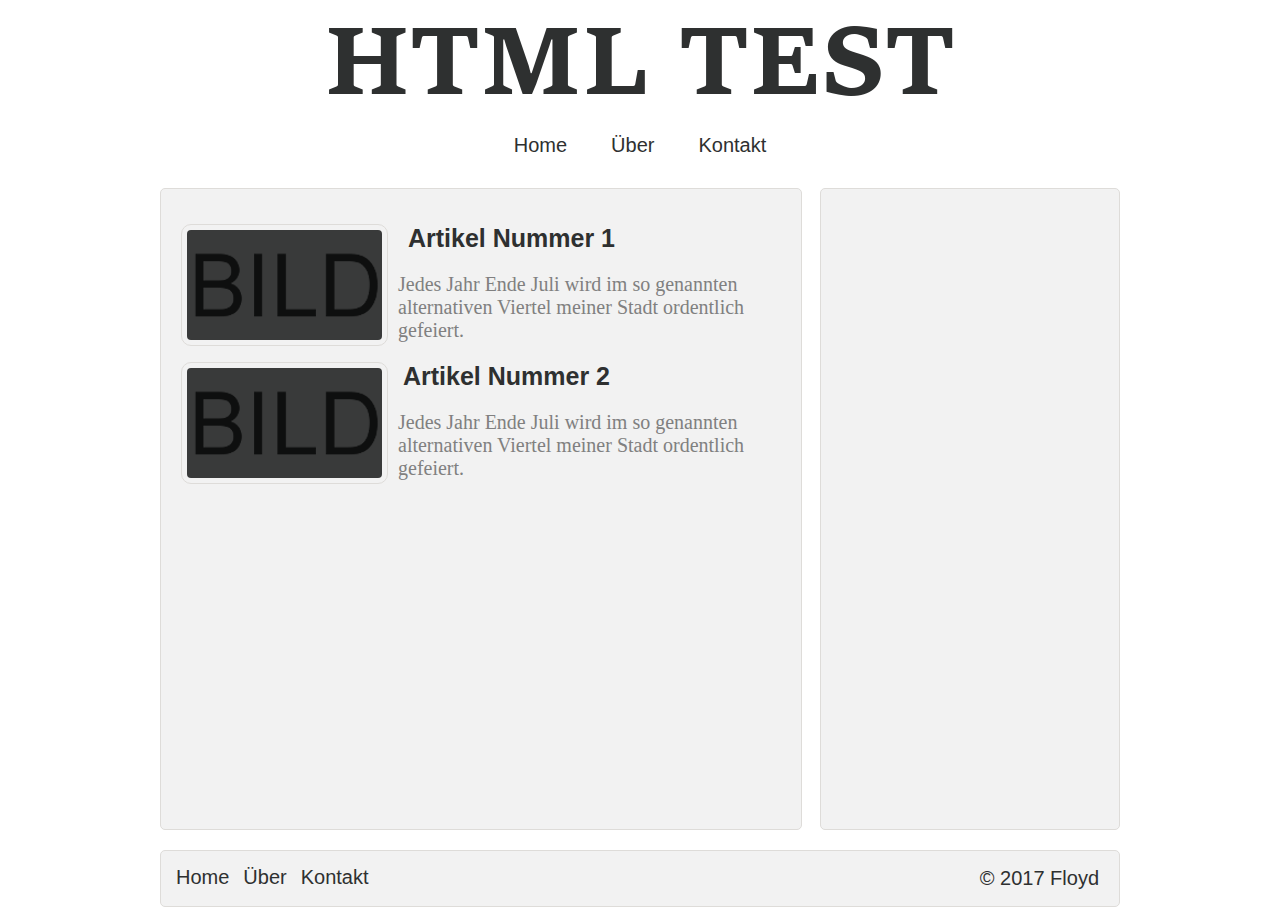
==== index.html @ 8c6721ed "First Website Upload" ====
<!DOCTYPE html>

<html>

<head>
	<link rel="stylesheet" href="style.css" type="text/css">
	<title>Test - Home</title>
</head>


<body>
	<div id="wrapper">
		<header><img src="bilder/LOGO.png" alt="LOGO"></header>

		<nav>
			<ul>
				<li><a href="index.html">Home</a></li>
				<li><a href="ueber.html">Über</a></li>
				<li><a href="kontakt.html">Kontakt</a></li>
			</ul>
		</nav>




		<section>
			<div class="article">
				<a href="#"><img src="bilder/BILD.png" alt="BILD"></a>
				<a href="#">Artikel Nummer 1</a>
				<p>Jedes Jahr Ende Juli wird im so genannten alternativen Viertel meiner Stadt ordentlich gefeiert. </p>
			<div>
			<div class="article">
				<img src="bilder/BILD.png" alt="BILD">
				<a href="#">Artikel Nummer 2</a>
				<p>Jedes Jahr Ende Juli wird im so genannten alternativen Viertel meiner Stadt ordentlich gefeiert. </p>
			<div>




		</section>

		<aside></aside>

		<footer>
			<ul>
				<li><a href="index.html">Home</a></li>
				<li><a href="ueber.html">Über</a></li>
				<li><a href="kontakt.html">Kontakt</a></li>
			</ul>
			<p><a href="#">&copy; 2017 Floyd</a></p>
		</footer>
	</div>

</body>



</html>
---- style.css ----
#wrapper {
	width: 960px;
	margin-right: auto;
	margin-left: auto;
}

header {
	height: 90px;
	padding-top: 10px;
	padding-bottom: 10px;
	text-align: center
}

nav {
	text-align: center;
}

nav ul {
	list-style-type: none;
}

nav li {
	display: inline;
	margin-right: 40px;
}

a {
	color: #2E3030;
	text-decoration: none;
	font-family: arial, sans-serif;
	font-size: 20px;
}	

section {
	width: 600px;
	height: 600px;
	float: left;

	padding: 20px;
	margin-top: 15px;
	margin-right: 15px;
	
	background: #f2f2f2;
	border: 1px solid #DEDCD9;
	border-radius: 5px;
}


aside {
	width: 258px;
	height: 600px;
	float: right;

	padding: 20px;
	margin-top: 15px;
	margin-bottom: 20px;

	background: #f2f2f2;
	border: 1px solid #DEDCD9;
	border-radius: 5px;
}

footer {
	background: #f2f2f2;
	border: 1px solid #DEDCD9;
	border-radius: 5px;
	clear: both;
}

footer ul {
	float: left;
	list-style: none;
	padding: 0px;
	margin: 15px;
}

footer li {
	display: inline;
	margin-right: 10px;

}

footer p {
	text-align: right;
	margin-right: 20px;
}

.article {
	height: 100px;
	margin-top: 15px;
}

.article img {
	float: left;
	padding: 5px;
	margin-right: 10px;
	border: 1px solid #DEDCD9;
	background-color: #f2f2f2;
	border-radius: 10px;
}

.article a {
	font-size: 25px;
	font-weight: bold;
	margin-left: 5px;
}

.article p {
	font-size: 20px;
	color: #808080;

}
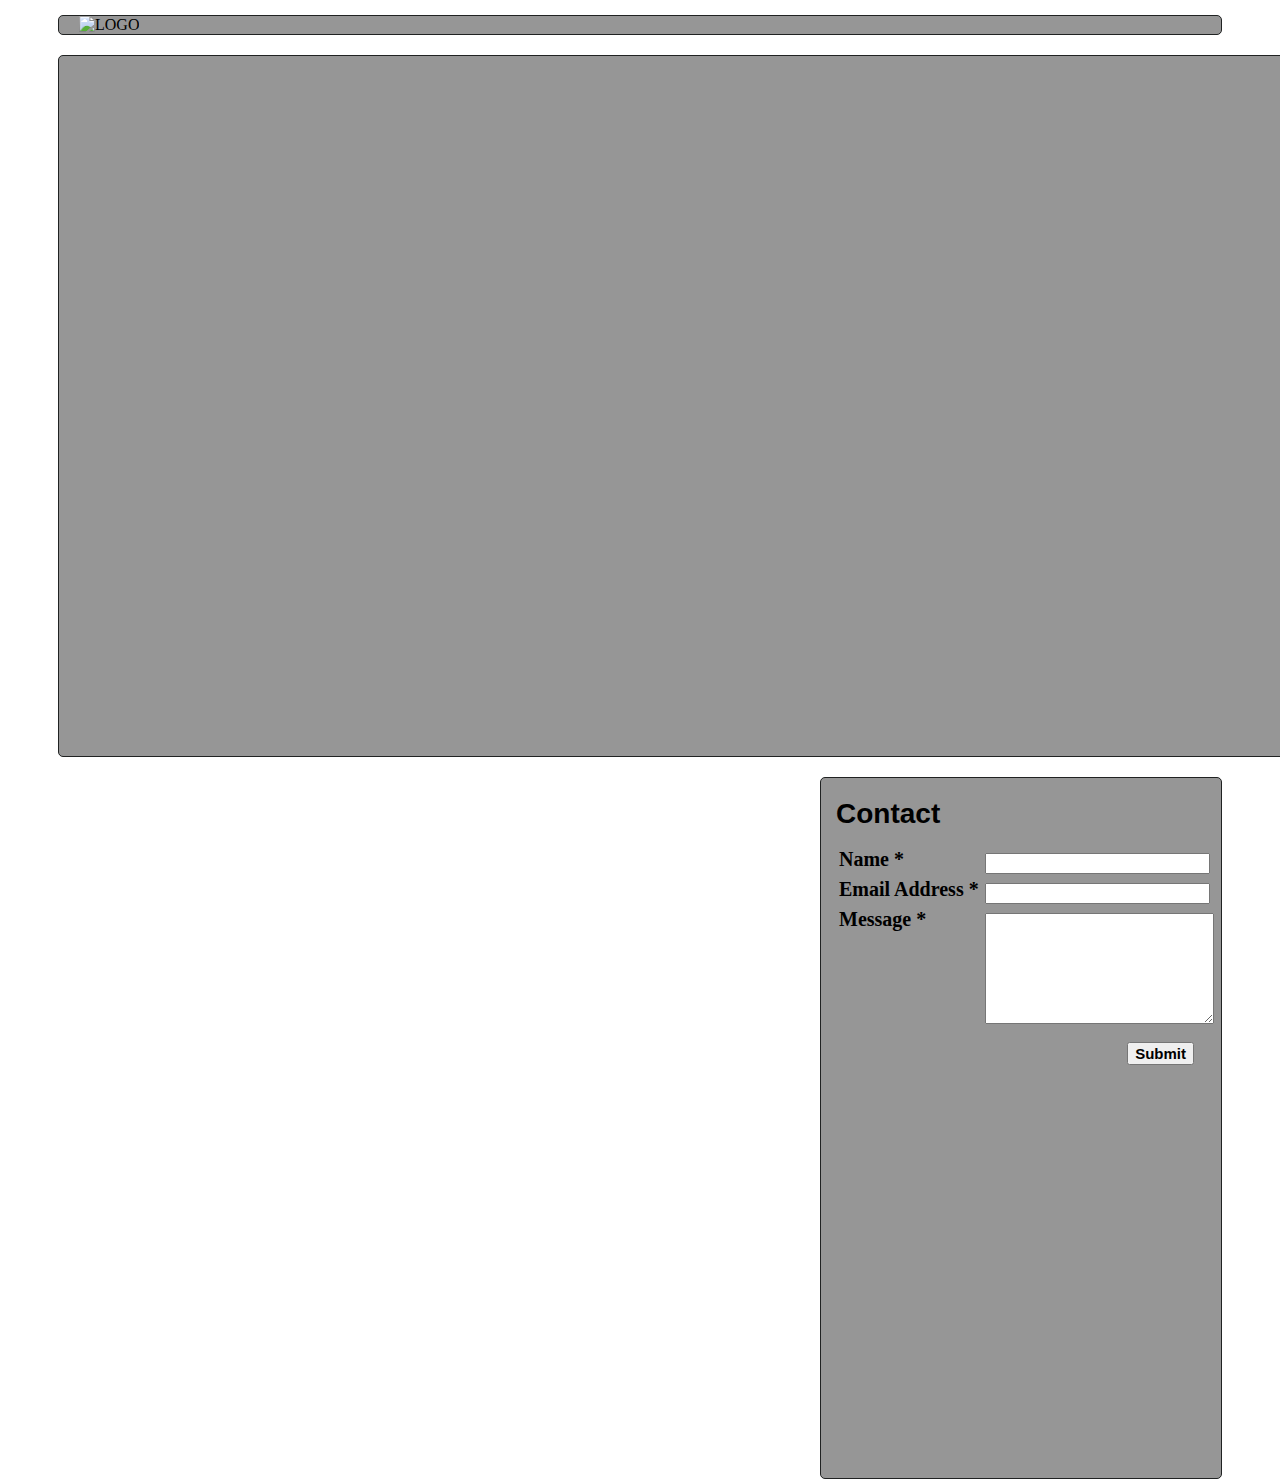
==== commit 65f97e26: "v2" ====
--- a/index.html
+++ b/index.html
@@ -1,59 +1,70 @@
 <!DOCTYPE html>
-
 <html>
 
 <head>
-	<link rel="stylesheet" href="style.css" type="text/css">
-	<title>Test - Home</title>
+	<title>3D Maker Cave</title>
+	<link rel="stylesheet" type="text/css" href="style.css" />
 </head>
 
+<body>
 
-<body>
-	<div id="wrapper">
-		<header><img src="bilder/LOGO.png" alt="LOGO"></header>
-
-		<nav>
-			<ul>
-				<li><a href="index.html">Home</a></li>
-				<li><a href="ueber.html">Über</a></li>
-				<li><a href="kontakt.html">Kontakt</a></li>
-			</ul>
-		</nav>
+	<header>
+		<img src="bilder/logo.png" alt="LOGO">
+	</header>
 
 
 
 
-		<section>
-			<div class="article">
-				<a href="#"><img src="bilder/BILD.png" alt="BILD"></a>
-				<a href="#">Artikel Nummer 1</a>
-				<p>Jedes Jahr Ende Juli wird im so genannten alternativen Viertel meiner Stadt ordentlich gefeiert. </p>
-			<div>
-			<div class="article">
-				<img src="bilder/BILD.png" alt="BILD">
-				<a href="#">Artikel Nummer 2</a>
-				<p>Jedes Jahr Ende Juli wird im so genannten alternativen Viertel meiner Stadt ordentlich gefeiert. </p>
-			<div>
+	<section></section>
 
+	<aside>
+		<p>Contact</p>
 
+		<form name="contactform" method="post" action="email_submit.php">
 
+		<table width="400px">
 
-		</section>
+		<tr>
+		 <td valign="top">
+ 		 <label for="name">Name *</label>
+		 </td>
+ 		<td valign="top">
+		  <input  type="text" name="first_name" maxlength="50" size="25">
+		 </td>
+		</tr>
+	
+		<tr>
+		 <td valign="top">
+		<label for="email">Email Address *</label>
+		 </td>
+		 <td valign="top">
+		  <input  type="text" name="email" maxlength="80" size="25">
+ 		</td>
+		</tr>
+	
+		<tr>
+		 <td valign="top">
+		 <label for="message">Message *</label>
+		 </td>
+		 <td valign="top">
+		  <textarea  name="comments" maxlength="1000" cols="26" rows="7"></textarea>
+		 </td>
+		</tr>
 
-		<aside></aside>
+		<tr>
+		 <td colspan="2" style="text-align:center">
+ 		 <input id="button" type="submit" value="Submit"> 
+		 </td>
+		</tr>
 
-		<footer>
-			<ul>
-				<li><a href="index.html">Home</a></li>
-				<li><a href="ueber.html">Über</a></li>
-				<li><a href="kontakt.html">Kontakt</a></li>
-			</ul>
-			<p><a href="#">&copy; 2017 Floyd</a></p>
-		</footer>
-	</div>
+		</table>
+
+		</form>
+
+	</aside>
+
+	<footer></footer>
 
 </body>
 
-
-
 </html>--- a/style.css
+++ b/style.css
@@ -1,112 +1,72 @@
-#wrapper {
-	width: 960px;
-	margin-right: auto;
-	margin-left: auto;
+header {
+	background: rgb(150,150,150);
+	border: 1px solid #202222;
+	border-radius: 5px;
+	margin-left: 50px;
+	margin-right: 50px;
+	margin-top: 15px;
 }
 
-header {
-	height: 90px;
-	padding-top: 10px;
-	padding-bottom: 10px;
-	text-align: center
+header img {
+	margin-left: 20px;
 }
 
-nav {
-	text-align: center;
+aside {
+	width: 400px;
+	height: 700px;
+	background: rgb(150,150,150);
+	border: 1px solid #202222;
+	border-radius: 5px;
+	margin-top: 20px;
+	margin-right: 50px;
+	float: right;
 }
 
-nav ul {
-	list-style-type: none;
+aside p {
+	font-color: #202222;
+	text-decoration: none;
+	font-family: arial, sans-serif;
+	font-size: 28px;
+	margin-top: 20px;
+	margin-left: 15px;
+	margin-bottom: 15px;
+	font-weight: bold;
 }
 
-nav li {
-	display: inline;
-	margin-right: 40px;
+aside label {
+	margin-left: 15px;
+	font-size: 20px;
+	font-color: #202222;
+	font-weight: bold;
 }
 
-a {
-	color: #2E3030;
-	text-decoration: none;
-	font-family: arial, sans-serif;
-	font-size: 20px;
-}	
+aside input {
+	margin-top: 5px;
+}
 
-section {
-	width: 600px;
-	height: 600px;
-	float: left;
+aside textarea {
+	margin-top: 5px;
+}
 
-	padding: 20px;
-	margin-top: 15px;
-	margin-right: 15px;
-	
-	background: #f2f2f2;
-	border: 1px solid #DEDCD9;
-	border-radius: 5px;
+#button {
+	margin-top: 10px;
+	margin-right: 24px;
+	text-align: center;
+	float: right;
+	font-size: 15px;
+	font-weight: bold;
+	font-color: #202222;
 }
 
 
-aside {
-	width: 258px;
-	height: 600px;
-	float: right;
 
-	padding: 20px;
-	margin-top: 15px;
-	margin-bottom: 20px;
-
-	background: #f2f2f2;
-	border: 1px solid #DEDCD9;
+section {
+	width: 1367px;
+	height: 700px;
+	margin-left: 50px;
+	margin-top: 20px;
+	background: rgb(150,150,150);
+	border: 1px solid #202222;
 	border-radius: 5px;
-}
-
-footer {
-	background: #f2f2f2;
-	border: 1px solid #DEDCD9;
-	border-radius: 5px;
-	clear: both;
-}
-
-footer ul {
 	float: left;
-	list-style: none;
-	padding: 0px;
-	margin: 15px;
-}
-
-footer li {
-	display: inline;
-	margin-right: 10px;
-
-}
-
-footer p {
-	text-align: right;
-	margin-right: 20px;
-}
-
-.article {
-	height: 100px;
-	margin-top: 15px;
-}
-
-.article img {
-	float: left;
-	padding: 5px;
-	margin-right: 10px;
-	border: 1px solid #DEDCD9;
-	background-color: #f2f2f2;
-	border-radius: 10px;
-}
-
-.article a {
-	font-size: 25px;
-	font-weight: bold;
-	margin-left: 5px;
-}
-
-.article p {
-	font-size: 20px;
-	color: #808080;
-
 }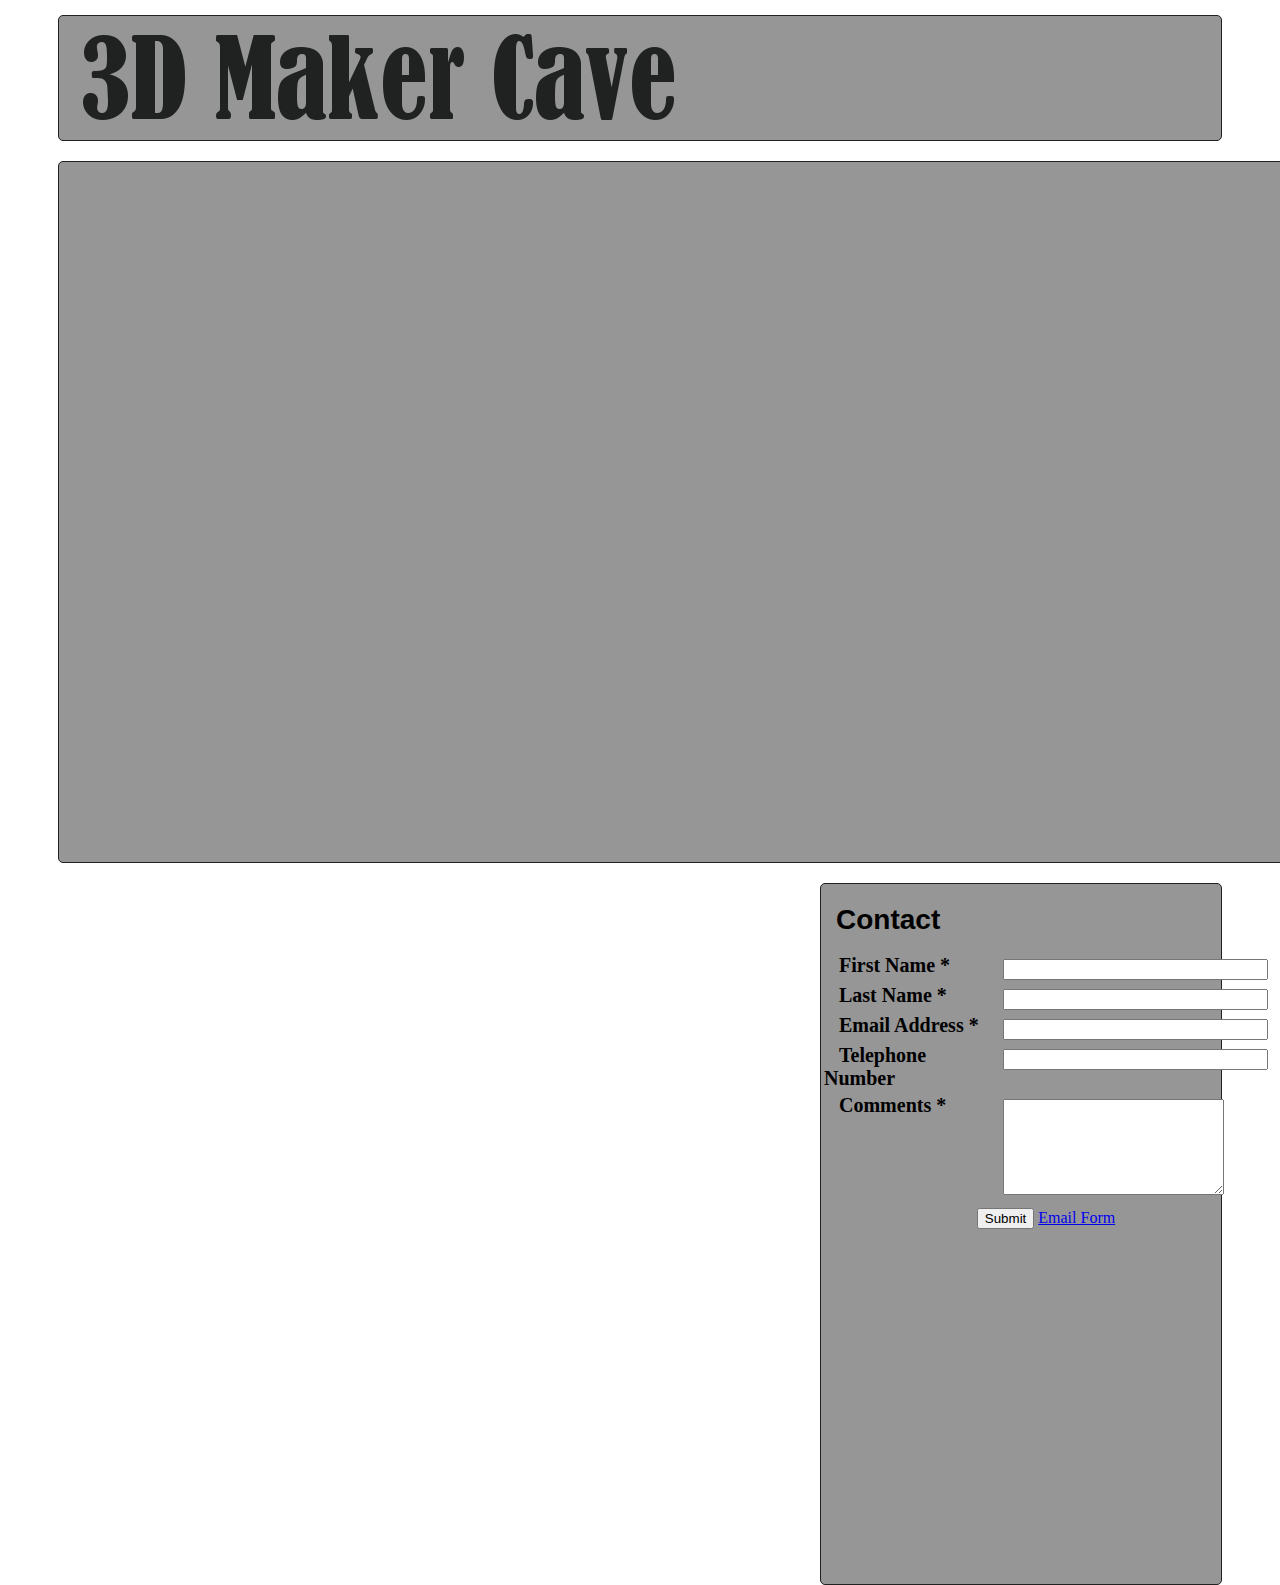
==== commit e7fee552: "v3" ====
--- a/index.html
+++ b/index.html
@@ -20,46 +20,55 @@
 	<aside>
 		<p>Contact</p>
 
-		<form name="contactform" method="post" action="email_submit.php">
-
-		<table width="400px">
-
-		<tr>
-		 <td valign="top">
- 		 <label for="name">Name *</label>
-		 </td>
- 		<td valign="top">
-		  <input  type="text" name="first_name" maxlength="50" size="25">
-		 </td>
-		</tr>
-	
-		<tr>
-		 <td valign="top">
-		<label for="email">Email Address *</label>
-		 </td>
-		 <td valign="top">
-		  <input  type="text" name="email" maxlength="80" size="25">
- 		</td>
-		</tr>
-	
-		<tr>
-		 <td valign="top">
-		 <label for="message">Message *</label>
-		 </td>
-		 <td valign="top">
-		  <textarea  name="comments" maxlength="1000" cols="26" rows="7"></textarea>
-		 </td>
-		</tr>
-
-		<tr>
-		 <td colspan="2" style="text-align:center">
- 		 <input id="button" type="submit" value="Submit"> 
-		 </td>
-		</tr>
-
-		</table>
-
-		</form>
+<form name="contactform" method="post" action="send_form_email.php">
+<table width="450px">
+<tr>
+ <td valign="top">
+  <label for="first_name">First Name *</label>
+ </td>
+ <td valign="top">
+  <input  type="text" name="first_name" maxlength="50" size="30">
+ </td>
+</tr>
+<tr>
+ <td valign="top"">
+  <label for="last_name">Last Name *</label>
+ </td>
+ <td valign="top">
+  <input  type="text" name="last_name" maxlength="50" size="30">
+ </td>
+</tr>
+<tr>
+ <td valign="top">
+  <label for="email">Email Address *</label>
+ </td>
+ <td valign="top">
+  <input  type="text" name="email" maxlength="80" size="30">
+ </td>
+</tr>
+<tr>
+ <td valign="top">
+  <label for="telephone">Telephone Number</label>
+ </td>
+ <td valign="top">
+  <input  type="text" name="telephone" maxlength="30" size="30">
+ </td>
+</tr>
+<tr>
+ <td valign="top">
+  <label for="comments">Comments *</label>
+ </td>
+ <td valign="top">
+  <textarea  name="comments" maxlength="1000" cols="25" rows="6"></textarea>
+ </td>
+</tr>
+<tr>
+ <td colspan="2" style="text-align:center">
+  <input type="submit" value="Submit">   <a href="http://www.freecontactform.com/email_form.php">Email Form</a>
+ </td>
+</tr>
+</table>
+</form>
 
 	</aside>
 
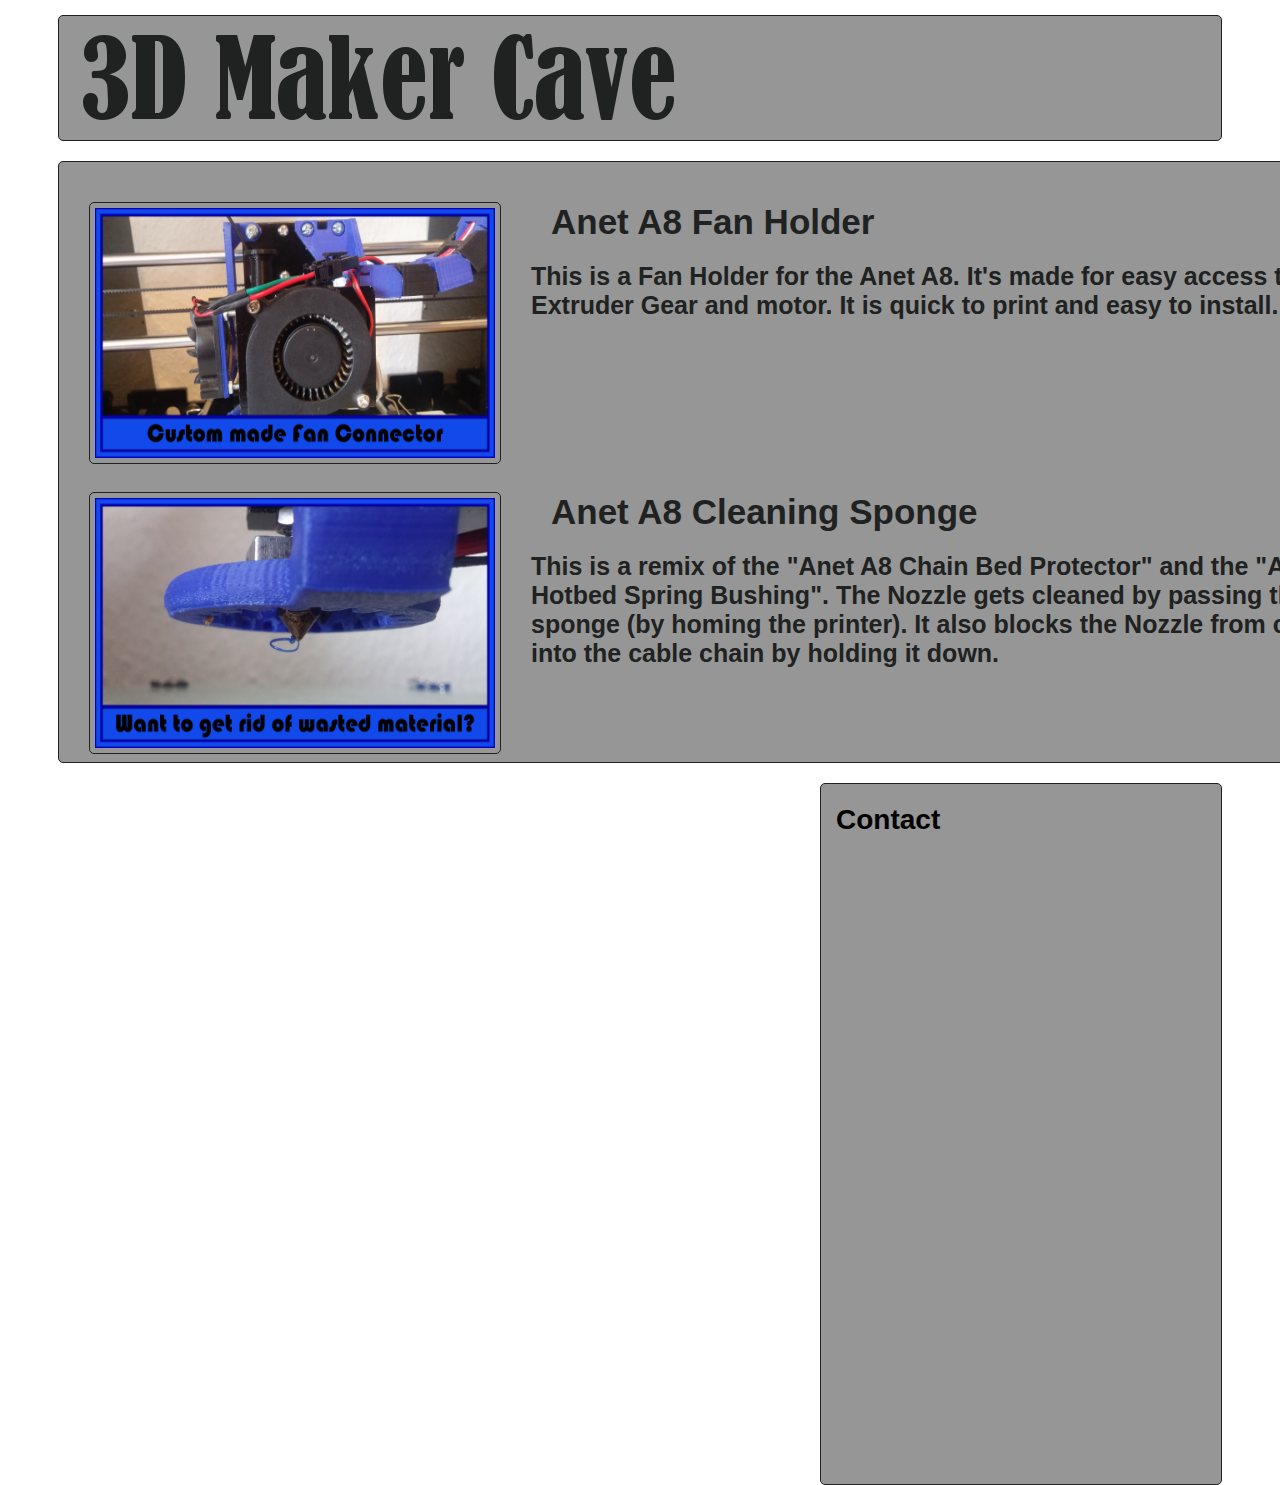
==== commit ba26f6f3: "Website New Upload 1" ====
--- a/index.html
+++ b/index.html
@@ -15,60 +15,76 @@
 
 
 
-	<section></section>
+	<section>
+		<div class="article">
+			<img src="bilder/fanholder/1.png" width="400px" height="250px">
+			<a href="#">Anet A8 Fan Holder</a>
+			<p>This is a Fan Holder for the Anet A8. It's made for easy access to the Extruder Gear and motor. It is quick to print and easy to install.</p>
+		</div>
+
+		<div class="article">
+			<img src="bilder/cleaningsponge/1.png" width="400px" height="250px">
+			<a href="#">Anet A8 Cleaning Sponge</a>
+			<p>This is a remix of the "Anet A8 Chain Bed Protector" and the "Anet A8 Hotbed Spring Bushing". The Nozzle gets cleaned by passing through the sponge (by homing the printer). It also blocks the Nozzle from crashing into the cable chain by holding it down.</p>
+		</div>
+
+
+
+
+
+	</section>
+
+
+
+
+
+
 
 	<aside>
 		<p>Contact</p>
 
-<form name="contactform" method="post" action="send_form_email.php">
-<table width="450px">
-<tr>
- <td valign="top">
-  <label for="first_name">First Name *</label>
- </td>
- <td valign="top">
-  <input  type="text" name="first_name" maxlength="50" size="30">
- </td>
-</tr>
-<tr>
- <td valign="top"">
-  <label for="last_name">Last Name *</label>
- </td>
- <td valign="top">
-  <input  type="text" name="last_name" maxlength="50" size="30">
- </td>
-</tr>
-<tr>
- <td valign="top">
-  <label for="email">Email Address *</label>
- </td>
- <td valign="top">
-  <input  type="text" name="email" maxlength="80" size="30">
- </td>
-</tr>
-<tr>
- <td valign="top">
-  <label for="telephone">Telephone Number</label>
- </td>
- <td valign="top">
-  <input  type="text" name="telephone" maxlength="30" size="30">
- </td>
-</tr>
-<tr>
- <td valign="top">
-  <label for="comments">Comments *</label>
- </td>
- <td valign="top">
-  <textarea  name="comments" maxlength="1000" cols="25" rows="6"></textarea>
- </td>
-</tr>
-<tr>
- <td colspan="2" style="text-align:center">
-  <input type="submit" value="Submit">   <a href="http://www.freecontactform.com/email_form.php">Email Form</a>
- </td>
-</tr>
-</table>
-</form>
+	<!--
+		<form name="contactform" method="post" action="email_submit.php">
+
+		<table width="400px">
+
+		<tr>
+		 <td valign="top">
+ 		 <label for="name">Name *</label>
+		 </td>
+ 		<td valign="top">
+		  <input  type="text" name="first_name" maxlength="50" size="25">
+		 </td>
+		</tr>
+	
+		<tr>
+		 <td valign="top">
+		<label for="email">Email Address *</label>
+		 </td>
+		 <td valign="top">
+		  <input  type="text" name="email" maxlength="80" size="25">
+ 		</td>
+		</tr>
+	
+		<tr>
+		 <td valign="top">
+		 <label for="message">Message *</label>
+		 </td>
+		 <td valign="top">
+		  <textarea  name="comments" maxlength="1000" cols="26" rows="7"></textarea>
+		 </td>
+		</tr>
+
+		<tr>
+		 <td colspan="2" style="text-align:center">
+ 		 <input id="button" type="submit" value="Submit"> 
+		 </td>
+		</tr>
+
+		</table>
+
+		</form>
+	-->
 
 	</aside>
 
--- a/style.css
+++ b/style.css
@@ -62,11 +62,44 @@
 
 section {
 	width: 1367px;
-	height: 700px;
 	margin-left: 50px;
 	margin-top: 20px;
 	background: rgb(150,150,150);
 	border: 1px solid #202222;
 	border-radius: 5px;
 	float: left;
-}+}
+
+.article {
+	margin-top: 40px;
+	margin-left: 30px;
+	margin-bottom: 20px;
+	height: 250px;
+}
+
+.article img {
+	float: left;
+	padding: 5px;
+	margin-right: 30px;
+	border: 1px solid #202222;
+	border-radius: 5px;
+}
+
+.article a {
+	color: #202222;
+	text-decoration: none;
+	font-family: arial, sans-serif;
+	font-size: 35px;
+	font-weight: bold;
+	margin-top: 20px;
+	margin-left: 20px;
+}
+
+.article p {
+	color: #202222;
+	font-family: arial, sans-serif;
+	font-size: 25px;
+	font-weight: bold;
+	margin-top: 20px;
+	margin-left: 20px;
+}
